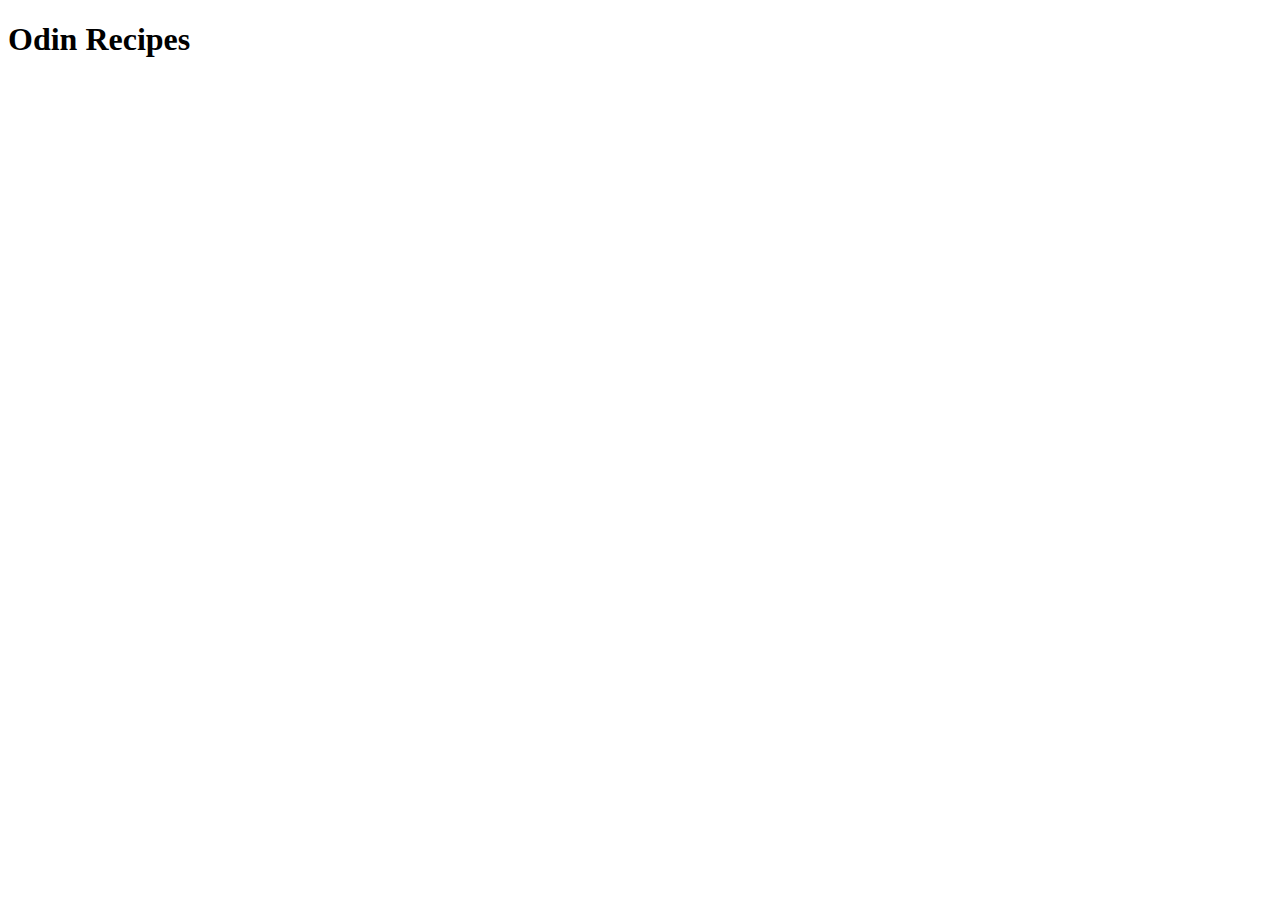
==== index.html @ 8a1332cf "Add description to README and add home page" ====
<!DOCTYPE html>
<html>
  <head>
    <meta charset="UTF-8">
    <meta name="viewport" content="width=device-width, initial-scale=1.0">
    <title>Odin Recipes</title>
  </head>
  <body>
    <h1>Odin Recipes</h1>
  </body>
</html>
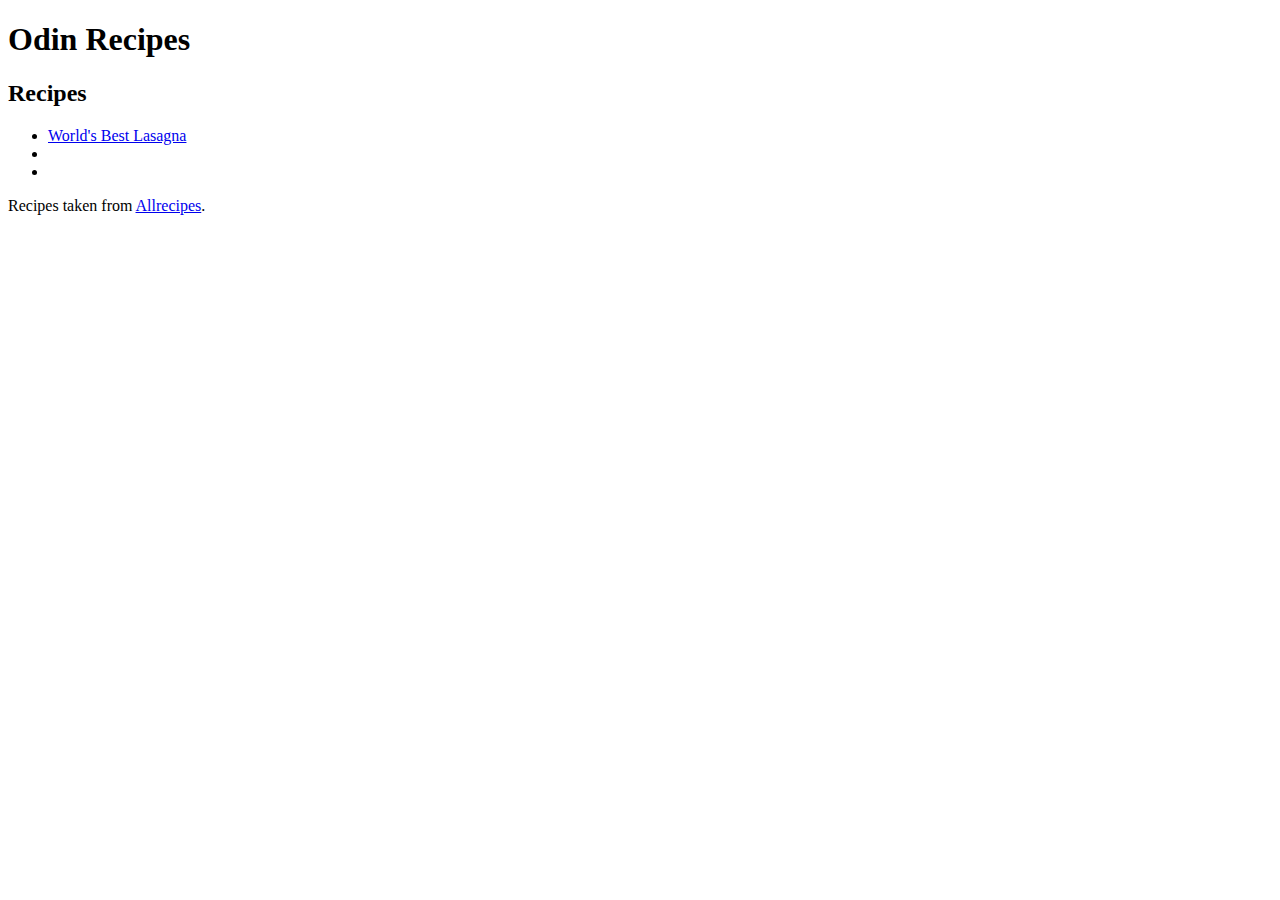
==== commit f8d36ac4: "Add lasagna recipe" ====
--- a/index.html
+++ b/index.html
@@ -1,11 +1,21 @@
 <!DOCTYPE html>
-<html>
+<html lang="en">
   <head>
     <meta charset="UTF-8">
     <meta name="viewport" content="width=device-width, initial-scale=1.0">
+
     <title>Odin Recipes</title>
   </head>
   <body>
     <h1>Odin Recipes</h1>
+
+    <h2>Recipes</h2>
+    <ul>
+      <li><a href="./recipes/lasagna.html">World's Best Lasagna</a></li>
+      <li></li>
+      <li></li>
+    </ul>
+
+    <p>Recipes taken from <a href="https://www.allrecipes.com/" target="_blank" rel="noopener noreferrer">Allrecipes</a>.</p>
   </body>
 </html>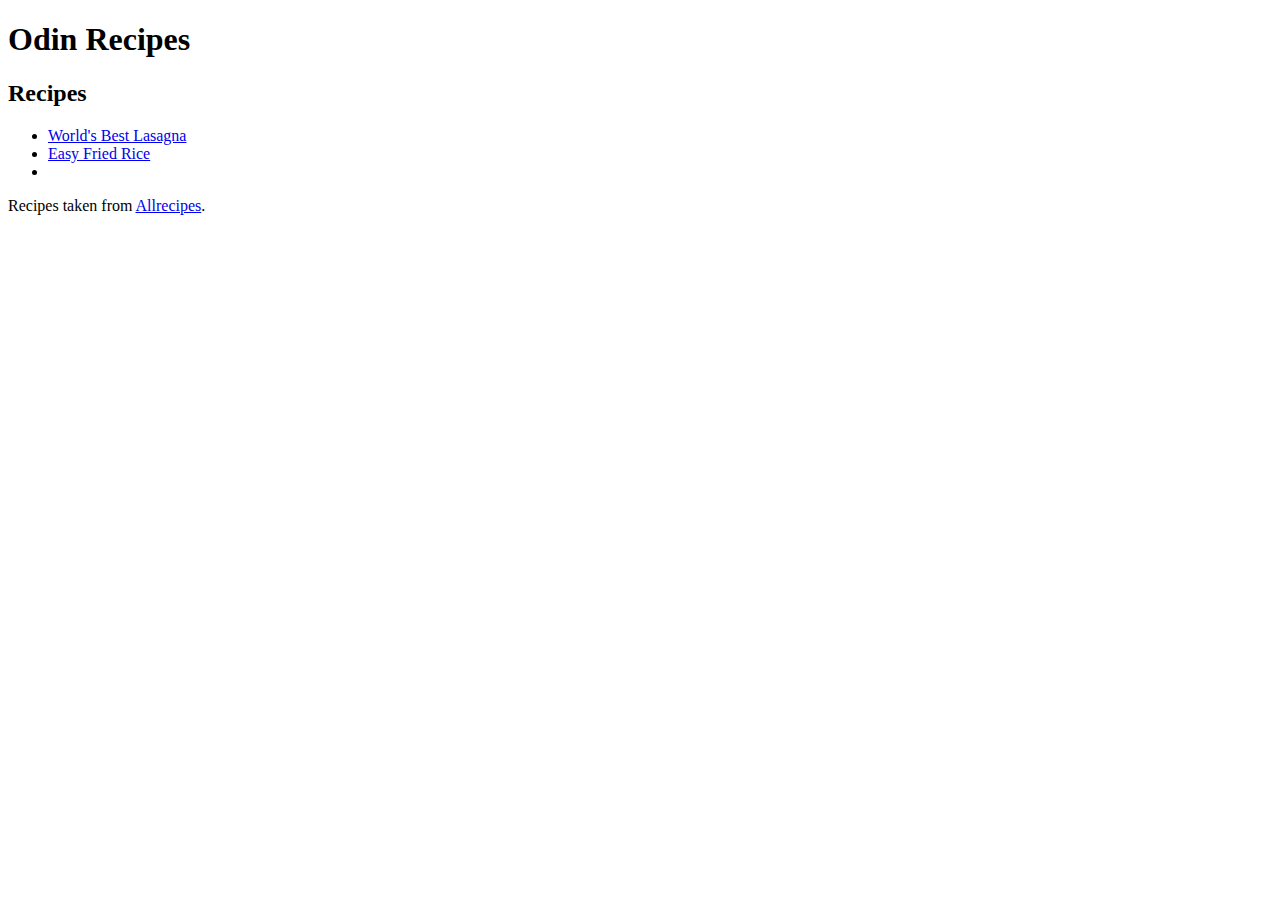
==== commit 0520a5d2: "Add fried rice recipe" ====
--- a/index.html
+++ b/index.html
@@ -12,7 +12,7 @@
     <h2>Recipes</h2>
     <ul>
       <li><a href="./recipes/lasagna.html">World's Best Lasagna</a></li>
-      <li></li>
+      <li><a href="./recipes/fried-rice.html">Easy Fried Rice</a></li>
       <li></li>
     </ul>
 
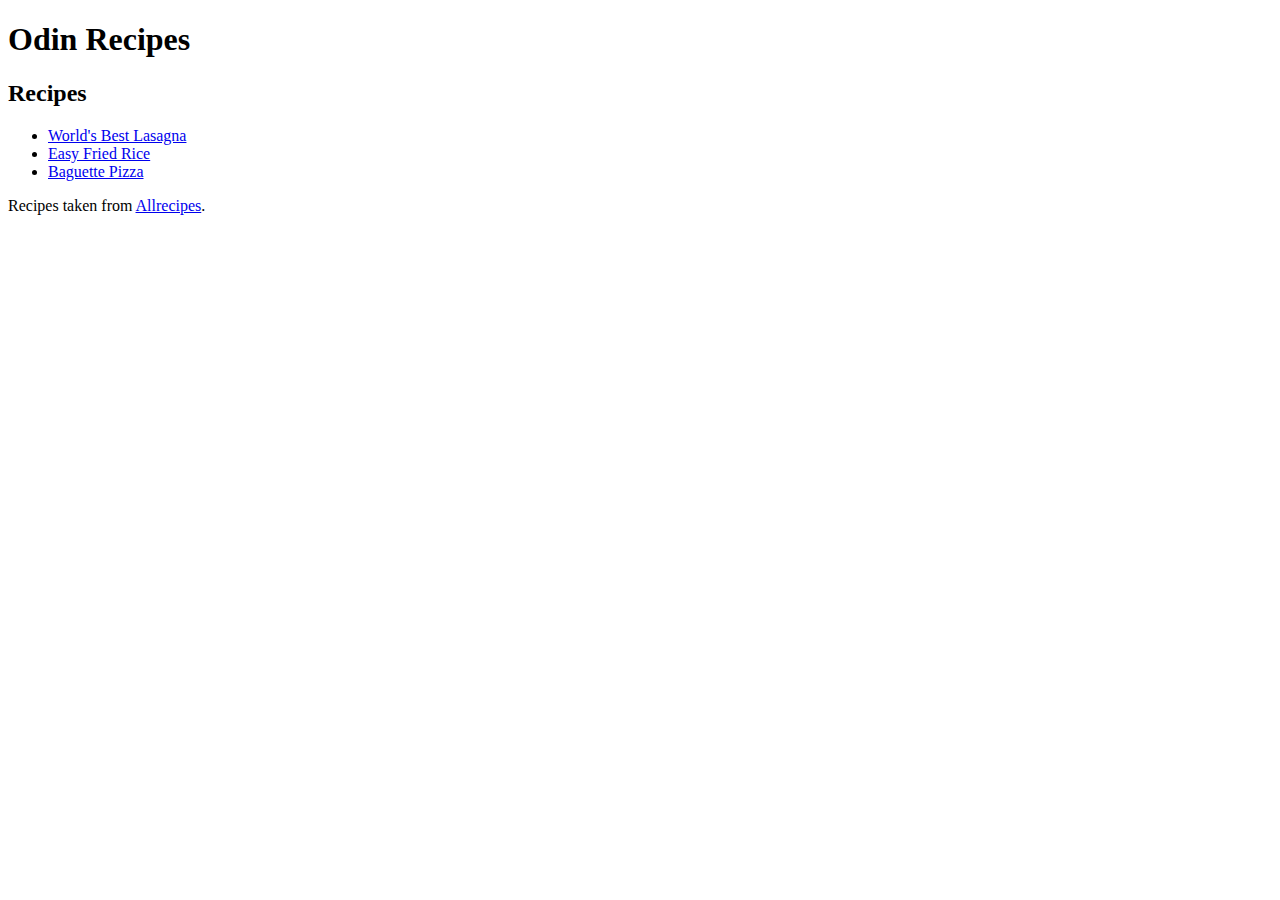
==== commit acd1336f: "Add baguette pizza recipe" ====
--- a/index.html
+++ b/index.html
@@ -13,7 +13,7 @@
     <ul>
       <li><a href="./recipes/lasagna.html">World's Best Lasagna</a></li>
       <li><a href="./recipes/fried-rice.html">Easy Fried Rice</a></li>
-      <li></li>
+      <li><a href="./recipes/baguette-pizza.html">Baguette Pizza</a></li>
     </ul>
 
     <p>Recipes taken from <a href="https://www.allrecipes.com/" target="_blank" rel="noopener noreferrer">Allrecipes</a>.</p>
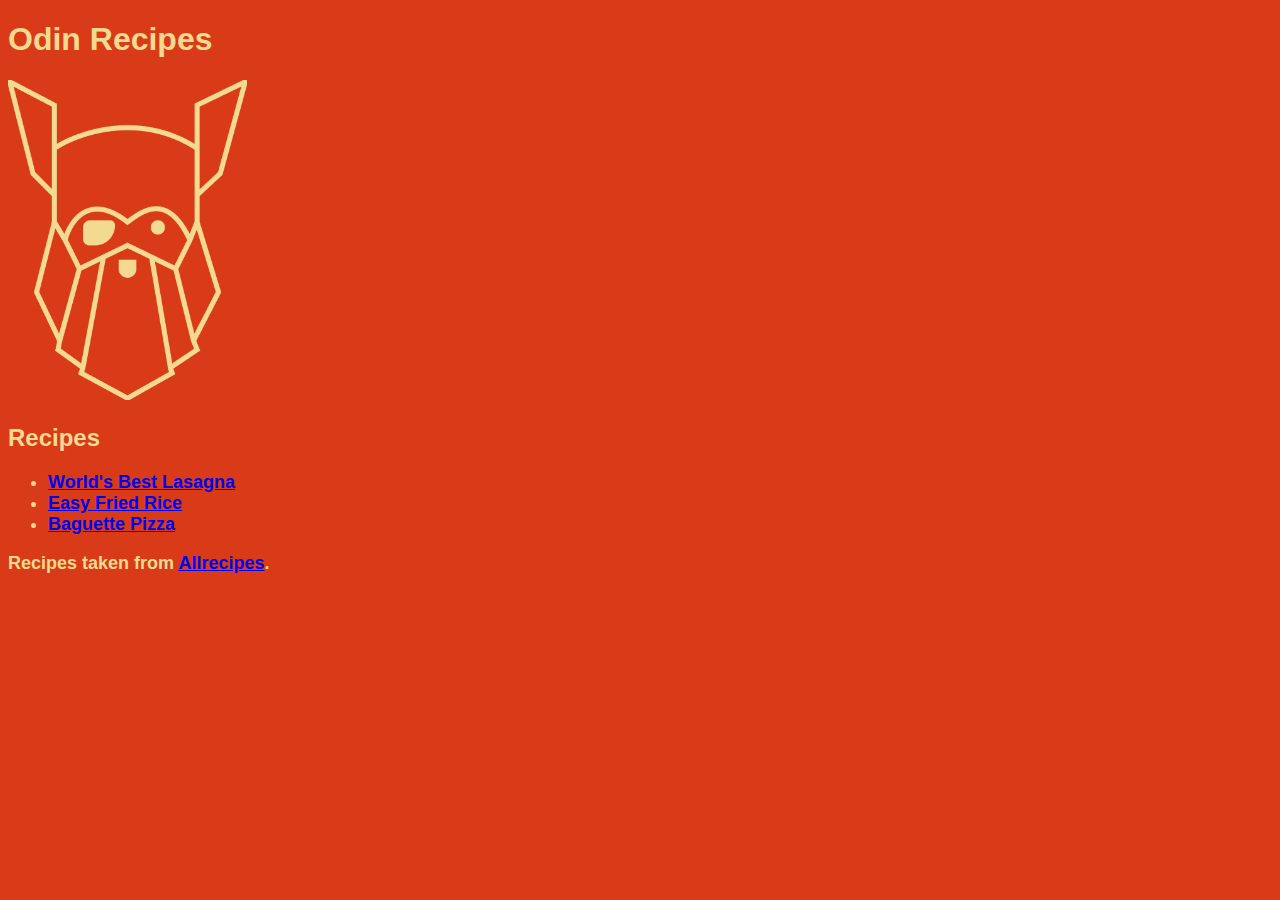
==== commit 432ee14b: "Add CSS styling and home page image" ====
--- a/index.html
+++ b/index.html
@@ -4,10 +4,14 @@
     <meta charset="UTF-8">
     <meta name="viewport" content="width=device-width, initial-scale=1.0">
 
+    <link rel="stylesheet" href="./style.css">
+
     <title>Odin Recipes</title>
   </head>
   <body>
     <h1>Odin Recipes</h1>
+
+    <img src="./images/odin-lined.png" alt="The Odin Project's logo (outline)">
 
     <h2>Recipes</h2>
     <ul>
@@ -16,6 +20,6 @@
       <li><a href="./recipes/baguette-pizza.html">Baguette Pizza</a></li>
     </ul>
 
-    <p>Recipes taken from <a href="https://www.allrecipes.com/" target="_blank" rel="noopener noreferrer">Allrecipes</a>.</p>
+    <p class="credit">Recipes taken from <a href="https://www.allrecipes.com/" target="_blank" rel="noopener noreferrer">Allrecipes</a>.</p>
   </body>
 </html>--- a/style.css
+++ b/style.css
@@ -0,0 +1,22 @@
+body {
+  font-family: Arial, Helvetica, sans-serif;
+  background-color: #d93b18;
+  color: #f2f2f2;
+}
+
+h1, h2, li::marker, .credit {
+  color: #f2da91;
+}
+
+p, a, li {
+  font-size: 18px;
+}
+
+a, .credit {
+  font-weight: bold;
+}
+
+img {
+  width: auto;
+  height: 320px;
+}